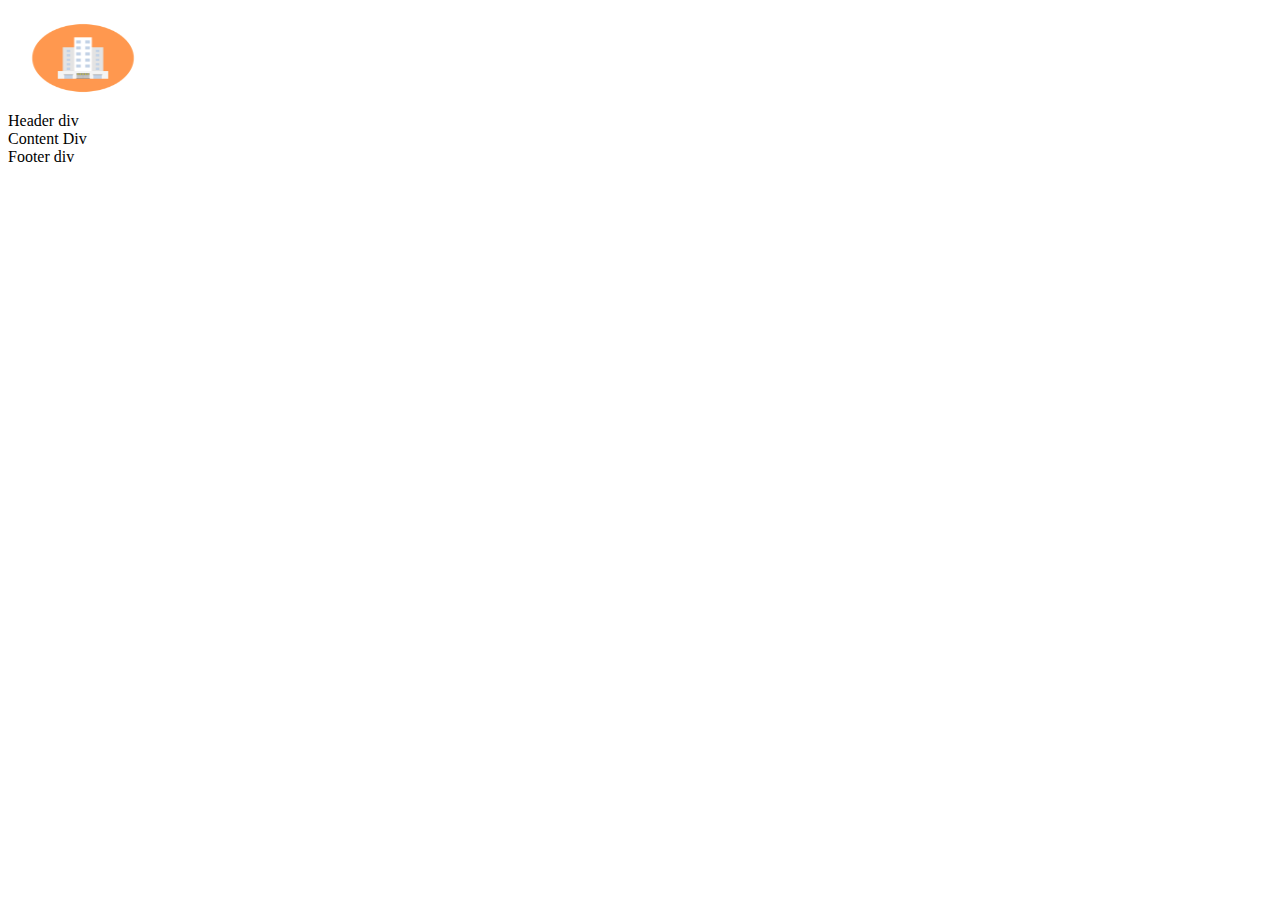
==== index.html @ ae18c66b "1st checkpoint" ====
<!DOCTYPE html>
<html lang="en">
<head>
    <meta charset="UTF-8">
    <meta http-equiv="X-UA-Compatible" content="IE=edge">
    <meta name="viewport" content="width=device-width, initial-scale=1.0">
    
</head>
<body>
    <div>
        <header>
            <img src="assests/images/logo.png" alt="Logo" height="100px" width="150px">
            <br>
            Header div
        </header>
        <div>Content Div</div>
        <div> Footer div </div>
    </div>
</body>
</html>
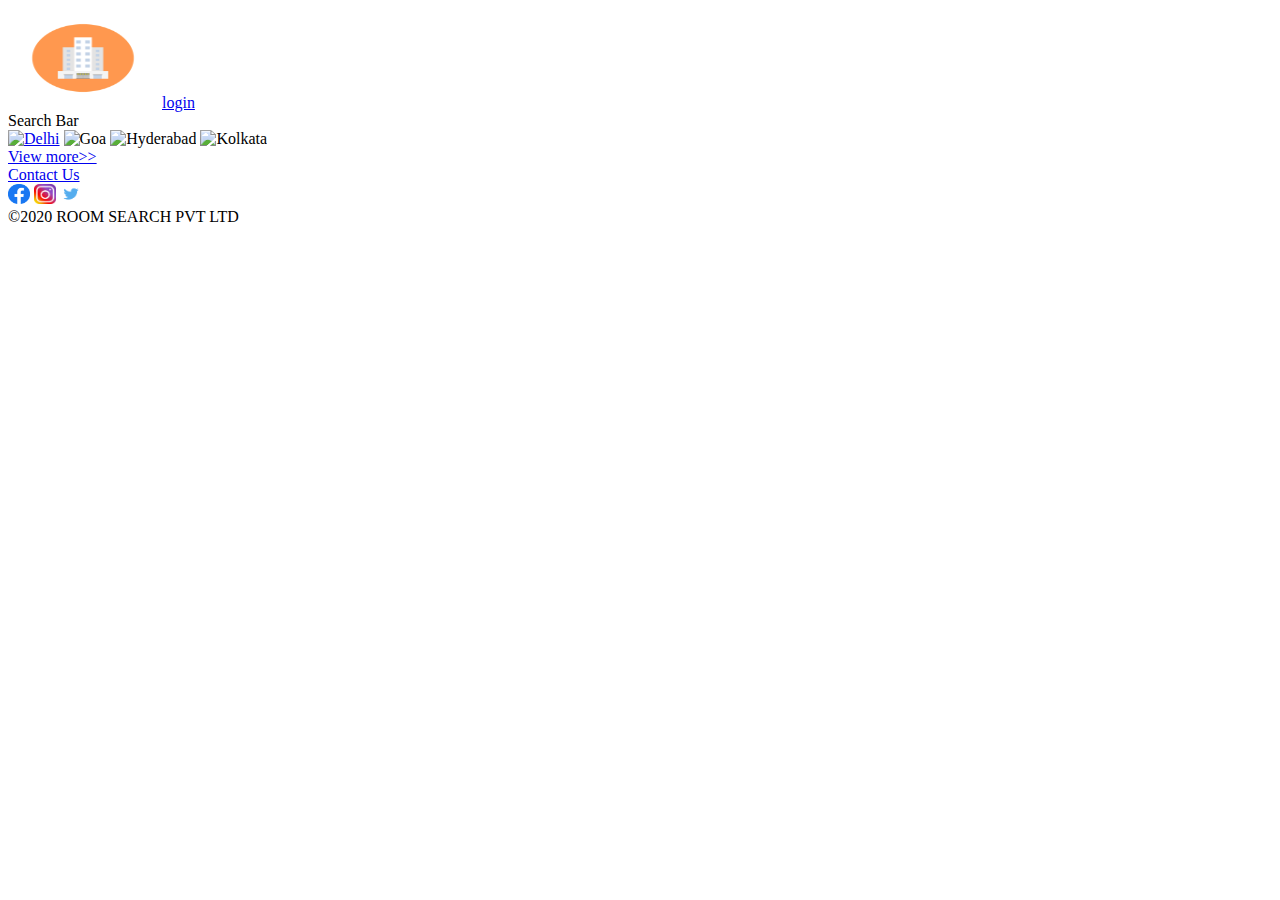
==== commit 454ddd5a: "2nd checkpoint" ====
--- a/index.html
+++ b/index.html
@@ -10,11 +10,27 @@
     <div>
         <header>
             <img src="assests/images/logo.png" alt="Logo" height="100px" width="150px">
+            <a href="login.html" target="_blank"> login </a>
+        </header>
+        <div>
+            Search Bar
             <br>
-            Header div
-        </header>
-        <div>Content Div</div>
-        <div> Footer div </div>
+            <a href="list.html"> <img src="https://media-cdn.tripadvisor.com/media/photo-s/15/33/fe/a2/new-delhi.jpg" alt="Delhi" height="300px" width="300px"></a>
+            <img src="https://media-cdn.tripadvisor.com/media/photo-s/15/33/fc/f0/goa.jpg" alt="Goa" height="300px" width="300px">
+            <img src="https://media-cdn.tripadvisor.com/media/photo-s/0f/98/f7/df/charminar.jpg" alt="Hyderabad" height="300px" width="300px">
+            <img src="https://media-cdn.tripadvisor.com/media/photo-s/15/33/fe/ac/kolkata-calcutta.jpg" alt="Kolkata" height="300px" width="300px">
+            <br>
+            <a href="index.html">View more>></a>
+        </div>
+        <div> 
+           <a href="contact.html" target="_blank">Contact Us</a>
+           <br>
+           <a href="https://www.facebook.com"> <img src="assests/images/facebook.png" alt="Facebook" height="20px" width="22px"></a>
+           <a href="https://www.instagram.com"> <img src="assests/images/instagram.png" alt="Instagram" height="20px" width="22px"></a>
+           <a href="https://twitter.com"><img src="assests/images/twitter.png" alt="Twitter" height="20px" width="22px"></a>
+           <br> 
+           ©2020 ROOM SEARCH PVT LTD  
+        </div>
     </div>
 </body>
 </html>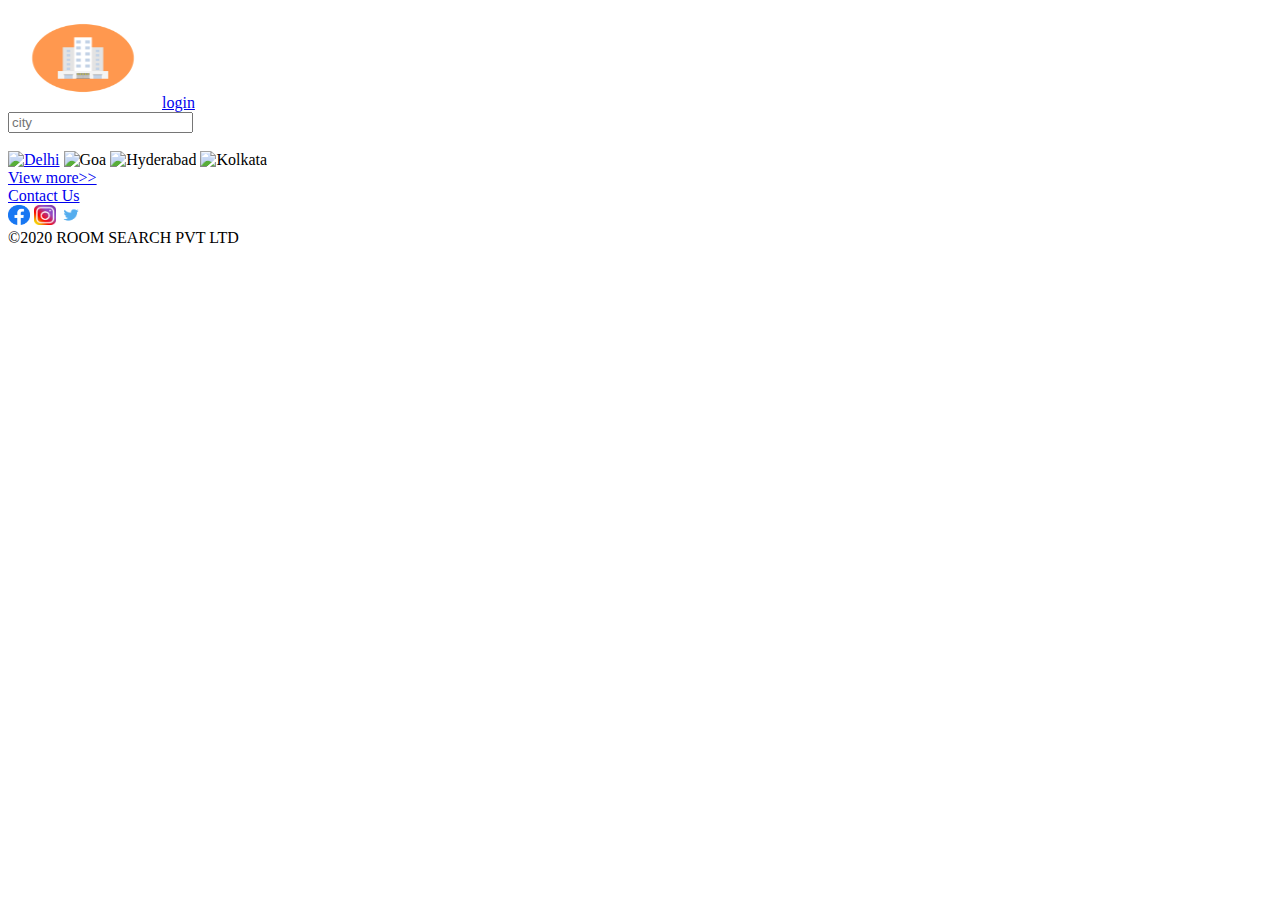
==== commit 46b47bc3: "checkpoint 3" ====
--- a/index.html
+++ b/index.html
@@ -10,10 +10,12 @@
     <div>
         <header>
             <img src="assests/images/logo.png" alt="Logo" height="100px" width="150px">
-            <a href="login.html" target="_blank"> login </a>
+            <a href="login.html"> login </a>
         </header>
         <div>
-            Search Bar
+            <form>
+                <input type="text" id="city" placeholder="city">
+            </form>
             <br>
             <a href="list.html"> <img src="https://media-cdn.tripadvisor.com/media/photo-s/15/33/fe/a2/new-delhi.jpg" alt="Delhi" height="300px" width="300px"></a>
             <img src="https://media-cdn.tripadvisor.com/media/photo-s/15/33/fc/f0/goa.jpg" alt="Goa" height="300px" width="300px">
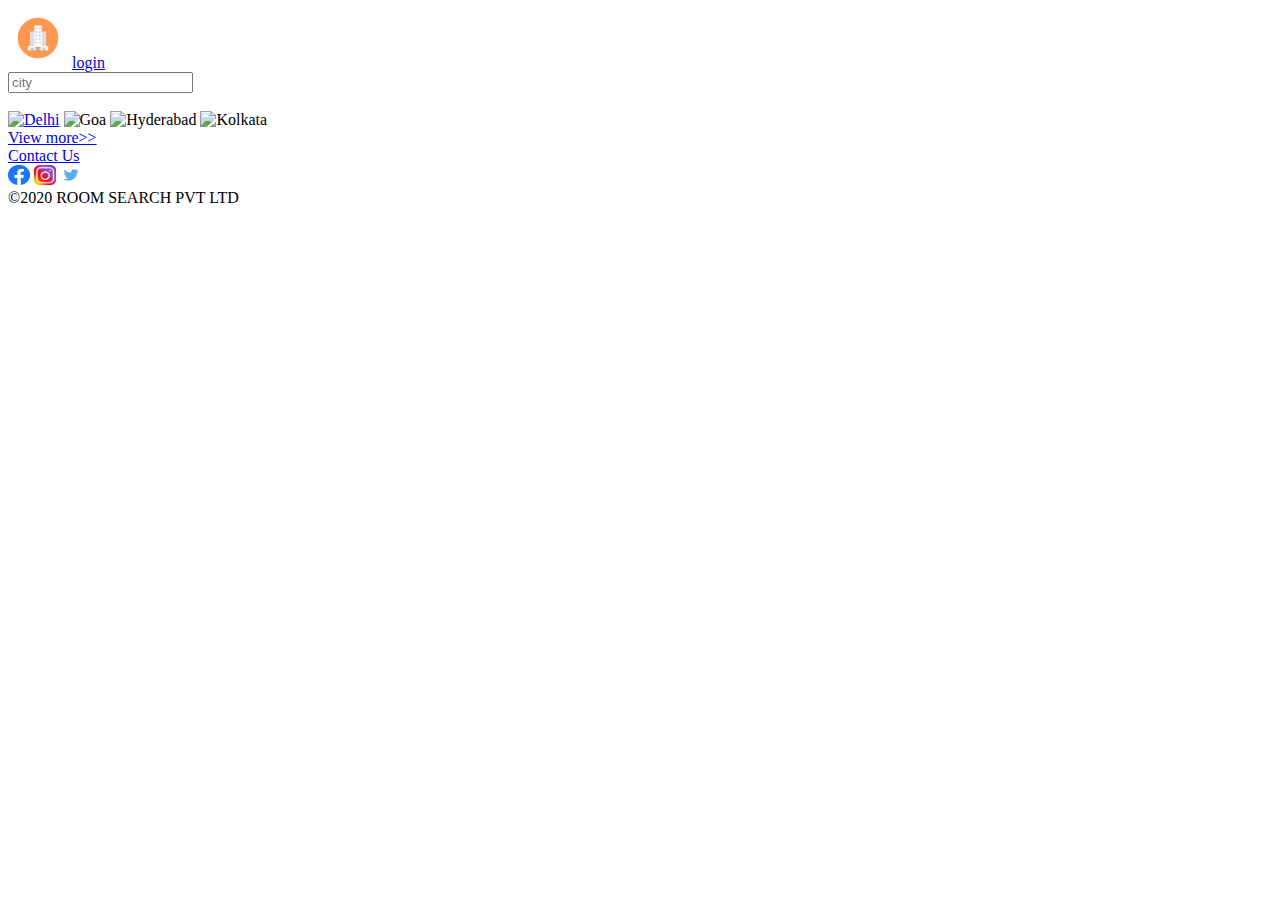
==== commit f4ecc006: "checkpoint-4" ====
--- a/index.html
+++ b/index.html
@@ -1,3 +1,4 @@
+
 <!DOCTYPE html>
 <html lang="en">
 <head>
@@ -6,10 +7,10 @@
     <meta name="viewport" content="width=device-width, initial-scale=1.0">
     
 </head>
-<body>
-    <div>
+<body style="height:100%; width: 100%;">
+    <div style="height:100% ;width: 100%;">
         <header>
-            <img src="assests/images/logo.png" alt="Logo" height="100px" width="150px">
+            <img src="assests/images/logo.png" alt="Logo" height="60px" width="60px">
             <a href="login.html"> login </a>
         </header>
         <div>
@@ -17,14 +18,14 @@
                 <input type="text" id="city" placeholder="city">
             </form>
             <br>
-            <a href="list.html"> <img src="https://media-cdn.tripadvisor.com/media/photo-s/15/33/fe/a2/new-delhi.jpg" alt="Delhi" height="300px" width="300px"></a>
-            <img src="https://media-cdn.tripadvisor.com/media/photo-s/15/33/fc/f0/goa.jpg" alt="Goa" height="300px" width="300px">
-            <img src="https://media-cdn.tripadvisor.com/media/photo-s/0f/98/f7/df/charminar.jpg" alt="Hyderabad" height="300px" width="300px">
-            <img src="https://media-cdn.tripadvisor.com/media/photo-s/15/33/fe/ac/kolkata-calcutta.jpg" alt="Kolkata" height="300px" width="300px">
+            <a href="list.html"> <img src="https://media-cdn.tripadvisor.com/media/photo-s/15/33/fe/a2/new-delhi.jpg" alt="Delhi" height="150px" width="150px"></a>
+            <img src="https://media-cdn.tripadvisor.com/media/photo-s/15/33/fc/f0/goa.jpg" alt="Goa" height="150px" width="150px">
+            <img src="https://media-cdn.tripadvisor.com/media/photo-s/0f/98/f7/df/charminar.jpg" alt="Hyderabad" height="150px" width="150px">
+            <img src="https://media-cdn.tripadvisor.com/media/photo-s/15/33/fe/ac/kolkata-calcutta.jpg" alt="Kolkata" height="150px" width="150px">
             <br>
             <a href="index.html">View more>></a>
         </div>
-        <div> 
+        <footer> 
            <a href="contact.html" target="_blank">Contact Us</a>
            <br>
            <a href="https://www.facebook.com"> <img src="assests/images/facebook.png" alt="Facebook" height="20px" width="22px"></a>
@@ -32,7 +33,7 @@
            <a href="https://twitter.com"><img src="assests/images/twitter.png" alt="Twitter" height="20px" width="22px"></a>
            <br> 
            ©2020 ROOM SEARCH PVT LTD  
-        </div>
+        </footer>
     </div>
 </body>
 </html>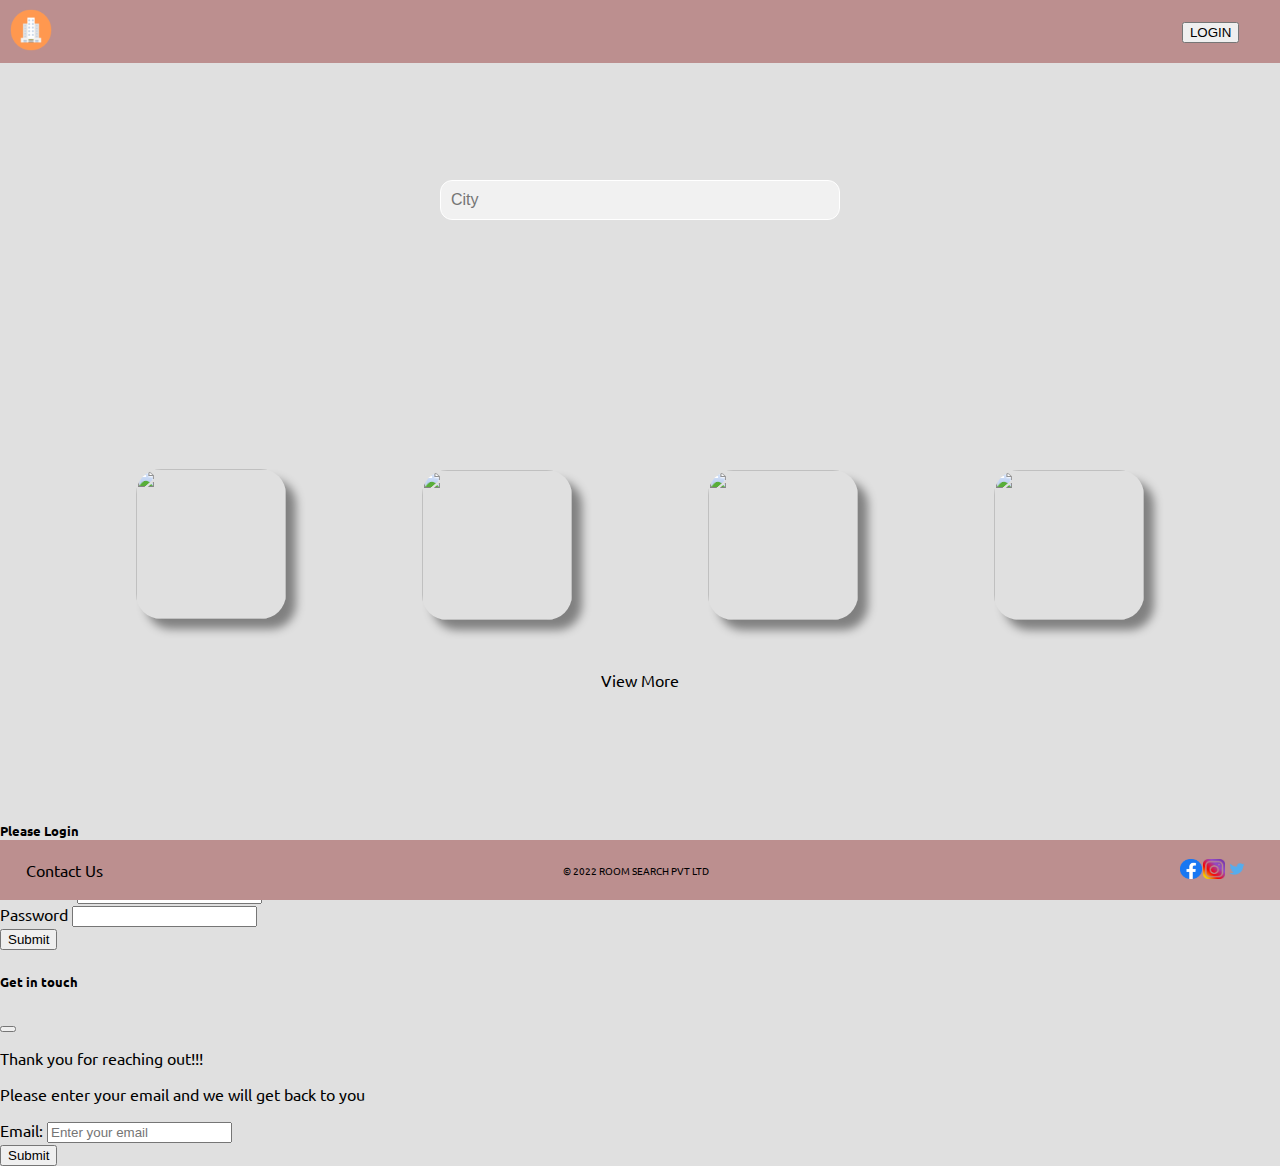
==== commit 3af89365: "checkpoint 9 git status git commit -mcheckpoint9" ====
--- a/index.html
+++ b/index.html
@@ -1,39 +1,148 @@
-
 <!DOCTYPE html>
 <html lang="en">
+
 <head>
     <meta charset="UTF-8">
     <meta http-equiv="X-UA-Compatible" content="IE=edge">
     <meta name="viewport" content="width=device-width, initial-scale=1.0">
-    
+    <title>index</title>
+    <link rel="stylesheet" href="styles/index.css">
+    <link rel="stylesheet" href="styles/common.css">
+    <link href="https://fonts.googleapis.com/css2?family=Ubuntu&display=swap" rel="stylesheet">
+    <link href="https://cdn.jsdelivr.net/npm/bootstrap@5.2.0-beta1/dist/css/bootstrap.min.css" rel="stylesheet" integrity="sha384-0evHe/X+R7YkIZDRvuzKMRqM+OrBnVFBL6DOitfPri4tjfHxaWutUpFmBp4vmVor" crossorigin="anonymous">
+ 
+
+
 </head>
-<body style="height:100%; width: 100%;">
-    <div style="height:100% ;width: 100%;">
-        <header>
-            <img src="assests/images/logo.png" alt="Logo" height="60px" width="60px">
-            <a href="login.html"> login </a>
-        </header>
-        <div>
-            <form>
-                <input type="text" id="city" placeholder="city">
+
+<body>
+    <header>
+        <nav>
+            <div class="img">
+                <img width="200px" src="/assests/images/logo.png" alt="logo">
+            </div>
+            <div class="anchor">
+                <button type="button" class="btn btn-light btn-sm" data-bs-toggle="modal" data-bs-target="#loginModal">
+                    LOGIN
+                </button>
+            </div> 
+          
+        </nav>
+    </header>
+    <article>
+        <div class="search">
+            <form action="">
+                <input type="search" name="search" id="search" placeholder="City">
             </form>
-            <br>
-            <a href="list.html"> <img src="https://media-cdn.tripadvisor.com/media/photo-s/15/33/fe/a2/new-delhi.jpg" alt="Delhi" height="150px" width="150px"></a>
-            <img src="https://media-cdn.tripadvisor.com/media/photo-s/15/33/fc/f0/goa.jpg" alt="Goa" height="150px" width="150px">
-            <img src="https://media-cdn.tripadvisor.com/media/photo-s/0f/98/f7/df/charminar.jpg" alt="Hyderabad" height="150px" width="150px">
-            <img src="https://media-cdn.tripadvisor.com/media/photo-s/15/33/fe/ac/kolkata-calcutta.jpg" alt="Kolkata" height="150px" width="150px">
-            <br>
-            <a href="index.html">View more>></a>
         </div>
-        <footer> 
-           <a href="contact.html" target="_blank">Contact Us</a>
-           <br>
-           <a href="https://www.facebook.com"> <img src="assests/images/facebook.png" alt="Facebook" height="20px" width="22px"></a>
-           <a href="https://www.instagram.com"> <img src="assests/images/instagram.png" alt="Instagram" height="20px" width="22px"></a>
-           <a href="https://twitter.com"><img src="assests/images/twitter.png" alt="Twitter" height="20px" width="22px"></a>
-           <br> 
-           ©2020 ROOM SEARCH PVT LTD  
-        </footer>
+        <div class="cards">
+            <div class="card">
+                <a href="list.html"><img class="image"
+                        src="https://media-cdn.tripadvisor.com/media/photo-s/15/33/fe/a2/new-delhi.jpg" alt=""></a>
+                <div class="middle">
+                    <div class="text">Delhi</div>
+                </div>
+            </div>
+            <div class="card">
+                <img src="https://media-cdn.tripadvisor.com/media/photo-s/15/33/fc/f0/goa.jpg" class="image" alt="">
+                <div class="middle">
+                    <div class="text">Goa</div>
+                </div>
+            </div>
+            <div class="card">
+                <img src="https://media-cdn.tripadvisor.com/media/photo-s/0f/98/f7/df/charminar.jpg" class="image"
+                    alt="">
+                <div class="middle">
+                    <div class="text">Hyderabad</div>
+                </div>
+            </div>
+            <div class="card">
+                <img src="https://media-cdn.tripadvisor.com/media/photo-s/15/33/fe/ac/kolkata-calcutta.jpg"
+                    class="image" alt="">
+                <div class="middle">
+                    <div class="text">Kolkata</div>
+                </div>
+            </div>
+        </div>
+        <div class="anchor">
+            <a href="#" class="btn btn-secondary">View More</a>
+        </div>
+    </article>
+    <footer>
+        <a class="btn btn-info" data-bs-toggle="modal" data-bs-target="#exampleModal">Contact Us</a>
+        <p>&copy 2022 ROOM SEARCH PVT LTD</p>
+        <div class="logo">
+            <a href="https://www.facebook.com" target="_blank">
+                <img src="/assests/images/facebook.png" alt="">
+            </a>
+            <a href="https://www.instagram.com" target="_blank">
+                <img src="/assests/images/instagram.png" alt="">
+            </a>
+            <a href="https://twitter.com" target="_blank">
+                <img src="/assests/images/twitter.png" alt="">
+            </a>
+        </div>
+    </footer>
+
+    <!-- Login Modal -->
+    <div class="modal fade" id="loginModal" tabindex="-1" aria-labelledby="exampleModalLabel" aria-hidden="true">
+        <div class="modal-dialog">
+            <div class="modal-content">
+                <div class="modal-header">
+                    <h5 class="modal-title" id="exampleModalLabel">Please Login</h5>
+                    <button type="button" class="btn-close" data-bs-dismiss="modal" aria-label="Close"></button>
+                </div>
+                <div class="modal-body">
+                    <!-- <form action="">
+                        <label for="uname">Username:  </label>
+                        <input type="text" name="uname" id="uname">
+                        <br>
+                        <label for="pass">Password:</label>
+                        <input type="password" name="pass" id="pass">
+                    </form> -->
+                    <form>
+                        <div class="mb-3">
+                          <label for="exampleInputEmail1" class="form-label">Username</label>
+                          <input type="text" class="form-control" id="exampleInputEmail1" aria-describedby="emailHelp">
+                        </div>
+                        <div class="mb-3">
+                          <label for="exampleInputPassword1" class="form-label">Password</label>
+                          <input type="password" class="form-control" id="exampleInputPassword1">
+                        </div>
+                        <button type="submit" class="btn btn-primary">Submit</button>
+                      </form>
+                </div>
+            
+            </div>
+        </div>
     </div>
+  
+  <!--Contact Modal -->
+  <div class="modal fade" id="exampleModal" tabindex="-1" aria-labelledby="exampleModalLabel" aria-hidden="true">
+    <div class="modal-dialog">
+      <div class="modal-content">
+        <div class="modal-header">
+          <h5 class="modal-title" id="exampleModalLabel">Get in touch</h5>
+          <button type="button" class="btn-close" data-bs-dismiss="modal" aria-label="Close"></button>
+        </div>
+        <div class="modal-body">
+            <p>Thank you for reaching out!!!</p>
+            <p>Please enter your email and we will get back to you</p>
+            <form action="index.html">
+                <label for="email">Email:</label>
+                <input type="email" name="email" id="email" placeholder="Enter your email" required>
+                <br>
+                
+            </form>
+        </div>
+        <div class="modal-footer">
+            <input type="submit" value="Submit" class="btn btn-primary btn-sm">
+        </div>
+      </div>
+    </div>
+  </div>
+    <script src="https://cdn.jsdelivr.net/npm/bootstrap@5.2.0-beta1/dist/js/bootstrap.bundle.min.js" integrity="sha384-pprn3073KE6tl6bjs2QrFaJGz5/SUsLqktiwsUTF55Jfv3qYSDhgCecCxMW52nD2" crossorigin="anonymous"></script>
+    <script src="https://ajax.googleapis.com/ajax/libs/jquery/3.5.1/jquery.min.js"></script>
 </body>
+
 </html>--- a/styles/index.css
+++ b/styles/index.css
@@ -0,0 +1,177 @@
+article {
+  height: 800px;
+  display: flex;
+  flex-direction: column;
+
+}
+
+article .anchor {
+  text-align: center;
+
+}
+
+article .anchor a {
+  text-decoration: none;
+  color: black;
+  /* margin-bottom: 50px; */
+}
+
+article .search form input {
+  width: 400px;
+  border: 1px solid white;
+  background-color: #f1f1f1;
+  padding: 10px;
+  font-size: 16px;
+  border-radius: 12px;
+  outline: none;
+}
+
+article img {
+  height: 150px;
+  width: 150px;
+}
+
+article .search {
+  background-image: url('https://media-cdn.tripadvisor.com/media/photo-o/14/10/2e/af/india.jpg');
+  height: 400px;
+  background-position: center;
+  background-repeat: no-repeat;
+  background-size: cover;
+  display: flex;
+  align-items: center;
+  justify-content: center;
+}
+
+article .cards {
+
+  display: flex;
+  justify-content: space-evenly;
+  align-items: center;
+  margin-top: 20px;
+  /* margin-left: 15%;
+  margin-right: 15%; */
+  height: 250px;
+
+
+}
+
+article .cards .card {
+  position: relative;
+  /* padding: 4% 4% 4% 4%; */
+  display: flex;
+  justify-content: center;
+  align-items: center;
+  /* height: 150px; */
+  width: 150px;
+
+}
+
+article .cards .card img {
+  border-radius: 25px;
+  /* width: 150px;
+  height: 150px; */
+
+
+}
+
+article .cards .card .image {
+  box-shadow: 10px 10px 10px grey;
+
+
+}
+
+.middle {
+  position: absolute;
+  top: 50%;
+  left: 45px;
+  opacity: -1;
+  margin: auto;
+}
+
+.middle .text {
+  margin: auto;
+  color: #f1f1f1;
+}
+
+article .cards .card:hover .middle {
+  opacity: 1;
+}
+
+article .cards .card:hover .image {
+  /* opacity: 0.5; */
+  filter: brightness(40%);
+}
+
+@media screen and (min-device-width: 576px) and (max-device-width: 768px) {
+
+  /* STYLES HERE */
+  article {
+      height: 1000px;
+      display: flex;
+      flex-direction: column;
+  }
+  article .cards {
+
+      display: grid;
+      grid-template-columns: auto auto;
+      justify-content: space-evenly;
+      align-content: space-evenly;
+  
+      align-items: center;
+      margin-top: 20px; 
+      /* margin-left: 15%; */
+      /* margin-right: 15%; */
+      height: 450px;
+      /* width: 600px; */
+
+  }
+
+  article .cards .card {
+      position: relative;
+      display: flex;
+      justify-content: center;
+      align-items: center;
+      width: 150px;
+  }
+}
+@media screen and (max-device-width: 576px) {
+  article {
+      height: 1280px;
+      display: flex;
+      flex-direction: column;
+  }
+  article .search form input {
+      width: 250px;
+      border: 1px solid white;
+      background-color: #f1f1f1;
+      padding: 10px;
+      font-size: 16px;
+      border-radius: 12px;
+      outline: none;
+  }
+  article .cards {
+
+      display: grid;
+      /* grid-template-columns: auto; */
+      justify-content: space-evenly;
+      align-content: space-evenly;
+  
+      align-items: center;
+      margin-top: 140px; 
+      margin-bottom: 140px;
+      /* margin-left: 15%; */
+      /* margin-right: 15%; */
+      height: 450px;
+      /* width: 600px; */
+
+  }
+
+  article .cards .card {
+      position: relative;
+      display: flex;
+      justify-content: center;
+      align-items: center;
+      width: 150px;
+      margin-bottom: 20px;
+  }
+}--- a/styles/common.css
+++ b/styles/common.css
@@ -0,0 +1,90 @@
+body {
+    height: 100%;
+    width: 100%;
+    margin: 0;
+    background-color: #e0e0e0;
+    font-family: 'Ubuntu', sans-serif;
+
+}
+
+header nav{
+    background-color: rosybrown;
+    display: flex;
+    align-items: center;
+    z-index: 2;
+
+}
+header nav{
+    position: fixed;
+    top: 0;
+    width: 100%;
+}
+header .anchor{
+    position: absolute;
+    right:15px;
+    margin-right: 2%;
+}
+header a{
+    text-decoration: none;
+    color: black;
+}
+header img {
+    height: 60px;
+    width: 60px;
+    margin-left: 1%;
+}
+
+footer {
+    background-color: rosybrown;
+    display: flex;
+    align-items: center;
+    height: 60px;
+    position: fixed;
+    width: 100%;
+    bottom: 0px;
+}
+footer a{
+    text-decoration: none;
+    color: black;
+    margin-left: 2%;
+}
+footer p{
+    position: absolute;
+    left: 44%;
+    /* float: center; */
+    font-size: 10px;
+}
+footer .logo{
+    display: flex;
+    position: absolute;
+    right: 10px;
+    margin-right: 2%;
+}
+footer img {
+    height: 20px;
+    width: 22px;
+}
+
+@media screen and (max-device-width: 576px){
+    footer {
+        background-color: rosybrown;
+        display: flex;
+        align-items: center;
+        height: 90px;
+        position: fixed;
+        width: 100%;
+        bottom: 0px;
+    }
+
+    footer .btn{
+        width: 105px;
+        height: 35px;
+    }
+    footer p{
+        position: absolute;
+        left: 38%;
+        /* float: center; */
+        font-size: 10px;
+        top: 5px;
+    }
+}